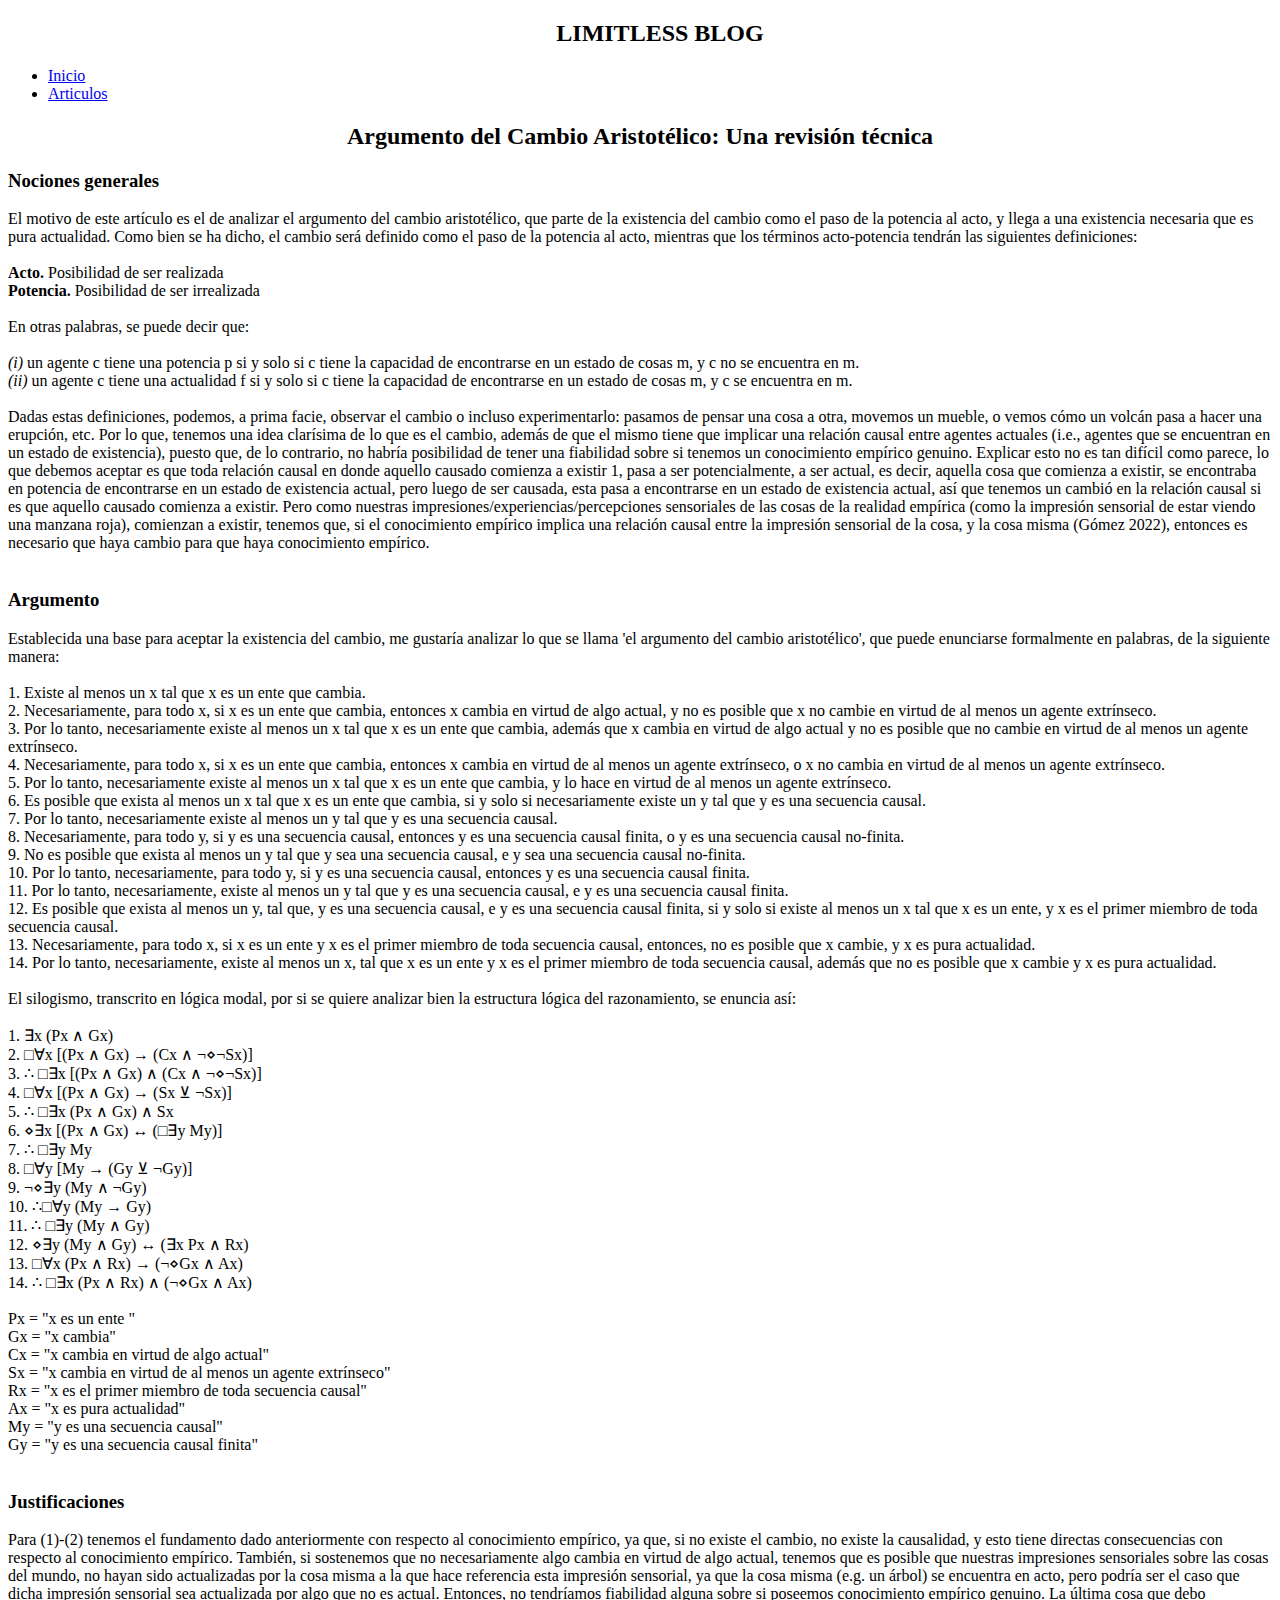
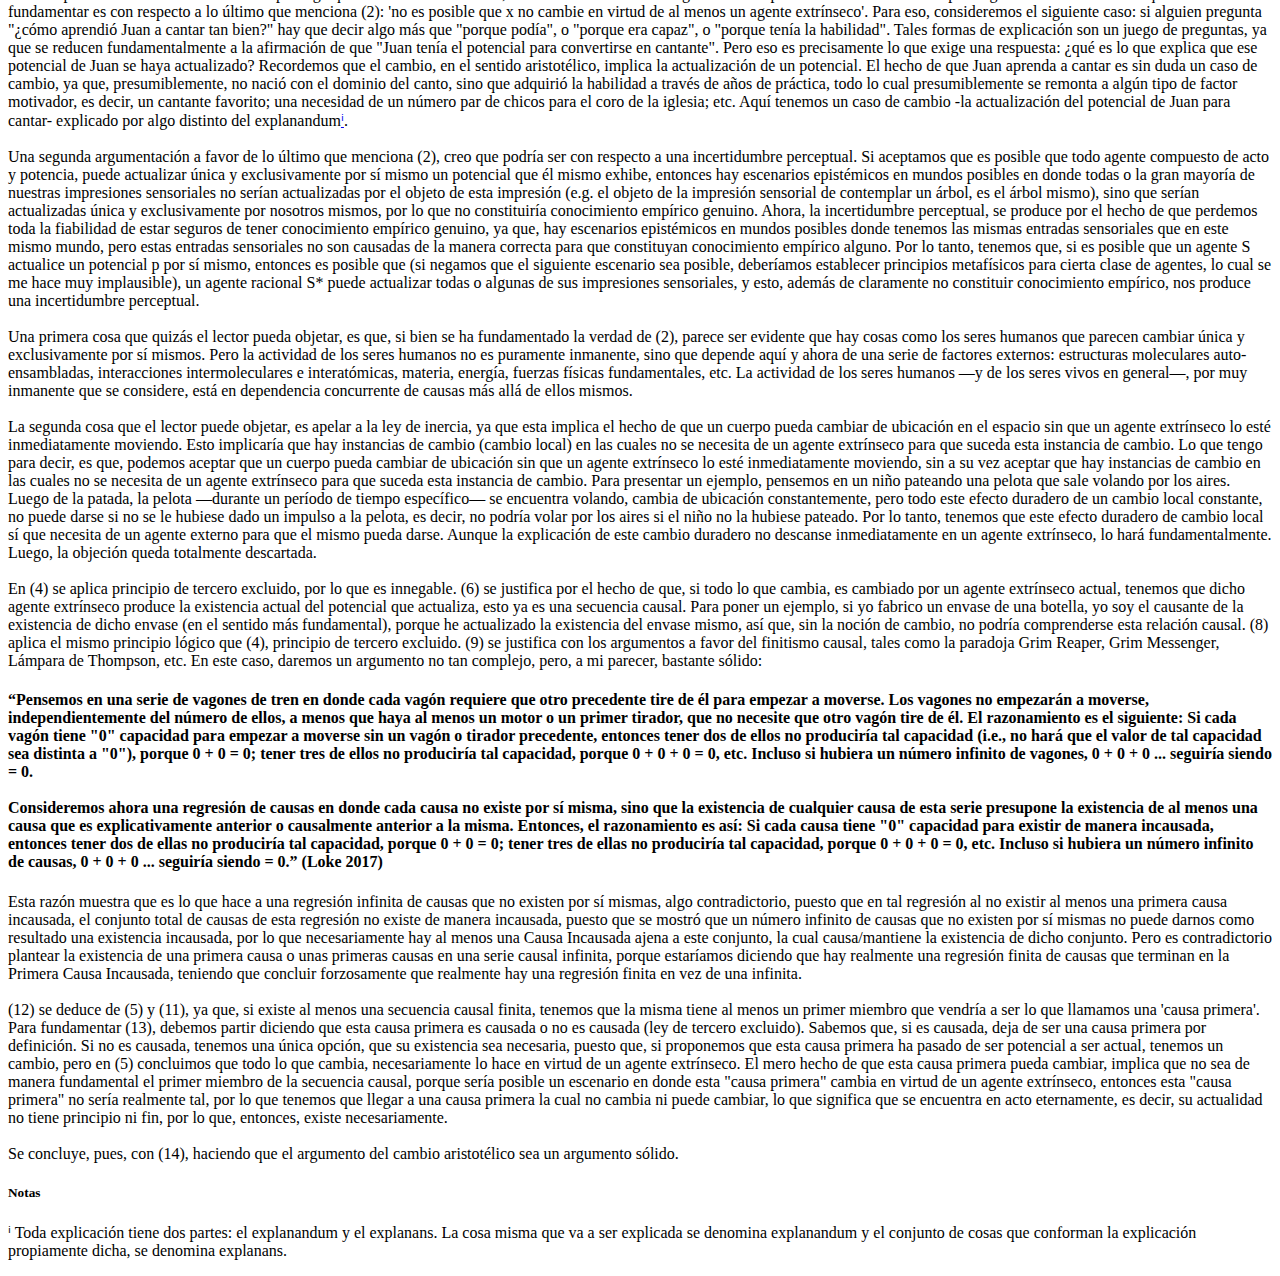
==== Argumento del Cambio Aristotelico Una revision tecnica.html @ 4c34dfe1 "Add files via upload" ====
<!DOCTYPE html>
<html>
<head>
    <meta charset='utf-8'>
    <meta http-equiv='X-UA-Compatible' content='IE=edge'>
    <title>Godines Web</title>
    <meta name='viewport' content='width=device-width, initial-scale=1'>
    <meta name="keywords" content="pagina, web, pagina web, aprendiendo">
    <meta name="description" content="Godines Web es mi primera pagina para aprender HTML5">
    <meta name="author" content="Franco Gomez">
    <meta name="robots" content="index">
    <link rel='stylesheet' type='text/css' media='screen' href='main.css'>
    <script src='main.js'></script>
    <link rel="icon" href="SODYWpcopiarecortada.ico">
</head>
<body>
    <header>
        <nav>
            <ul>
                <center><h2>LIMITLESS BLOG</h2></center>
                <li><a href="index.html">Inicio</a></li>
                <li><a href="articulos.html">Articulos</a></li>
            </ul>
        </nav>
    </header>
    <article>
        <section>
            <center><h2>Argumento del Cambio Aristotélico: Una revisión técnica</h2></center>
            <h3>Nociones generales </h2>
            <p>El motivo de este artículo es el de analizar el argumento del cambio aristotélico, que parte de la existencia del cambio como el paso de la potencia al acto, y llega a una existencia necesaria que es pura actualidad. Como bien se ha dicho, el cambio será definido como el paso de la potencia al acto, mientras que los términos acto-potencia tendrán las siguientes definiciones: <br><br> 
            
            <b>Acto.</b>    Posibilidad de ser realizada<br>
            <b>Potencia.</b>    Posibilidad de ser irrealizada<br><br> En otras palabras, se puede decir que: <br><br> 
            
            <i>(i)</i>	un agente c tiene una potencia p si y solo si c tiene la capacidad de encontrarse en un estado de cosas m, y c no se encuentra en m. <br>
            
            <i>(ii)</i> un agente c tiene una actualidad f si y solo si c tiene la capacidad de encontrarse en un estado de cosas m, y c se encuentra en m.  <br><br> Dadas estas definiciones, podemos, a prima facie, observar el cambio o incluso experimentarlo: pasamos de pensar una cosa a otra, movemos un mueble, o vemos cómo un volcán pasa a hacer una erupción, etc. Por lo que, tenemos una idea clarísima de lo que es el cambio, además de que el mismo tiene que implicar una relación causal entre agentes actuales (i.e., agentes que se encuentran en un estado de existencia), puesto que, de lo contrario, no habría posibilidad de tener una fiabilidad sobre si tenemos un conocimiento empírico genuino. Explicar esto no es tan difícil como parece, lo que debemos aceptar es que toda relación causal en donde aquello causado comienza a existir 1, pasa a ser potencialmente, a ser actual, es decir, aquella cosa que comienza a existir, se encontraba en potencia de encontrarse en un estado de existencia actual, pero luego de ser causada, esta pasa a encontrarse en un estado de existencia actual, así que tenemos un cambió en la relación causal si es que aquello causado comienza a existir. Pero como nuestras impresiones/experiencias/percepciones sensoriales de las cosas de la realidad empírica (como la impresión sensorial de estar viendo una manzana roja), comienzan a existir, tenemos que, si el conocimiento empírico implica una relación causal entre la impresión sensorial de la cosa, y la cosa misma (Gómez 2022), entonces es necesario que haya cambio para que haya conocimiento empírico. <br><br></p>
        </section>
        <section>
            <h3>Argumento</h2>
            <p>Establecida una base para aceptar la existencia del cambio, me gustaría analizar lo que se llama 'el argumento del cambio aristotélico', que puede enunciarse formalmente en palabras, de la siguiente manera: <br><br> 
            
            1.	Existe al menos un x tal que x es un ente que cambia. <br>
            2.	Necesariamente, para todo x, si x es un ente que cambia, entonces x cambia en virtud de algo actual, y no es posible que x no cambie en virtud de al menos un agente extrínseco. <br>
            3.	Por lo tanto, necesariamente existe al menos un x tal que x es un ente que cambia, además que x cambia en virtud de algo actual y no es posible que no cambie en virtud de al menos un agente extrínseco. <br>
            4.	Necesariamente, para todo x, si x es un ente que cambia, entonces x cambia en virtud de al menos un agente extrínseco, o x no cambia en virtud de al menos un agente extrínseco. <br>
            5.	Por lo tanto, necesariamente existe al menos un x tal que x es un ente que cambia, y lo hace en virtud de al menos un agente extrínseco. <br>
            6.	Es posible que exista al menos un x tal que x es un ente que cambia, si y solo si necesariamente existe un y tal que y es una secuencia causal. <br>
            7.	Por lo tanto, necesariamente existe al menos un y tal que y es una secuencia causal. <br>
            8.	Necesariamente, para todo y, si y es una secuencia causal, entonces y es una secuencia causal finita, o y es una secuencia causal no-finita. <br>
            9.	No es posible que exista al menos un y tal que y sea una secuencia causal, e y sea una secuencia causal no-finita. <br>
            10.	Por lo tanto, necesariamente, para todo y, si y es una secuencia causal, entonces y es una secuencia causal finita. <br>
            11.	Por lo tanto, necesariamente, existe al menos un y tal que y es una secuencia causal, e y es una secuencia causal finita. <br>
            12.	Es posible que exista al menos un y, tal que, y es una secuencia causal, e y es una secuencia causal finita, si y solo si existe al menos un x tal que x es un ente, y x es el primer miembro de toda secuencia causal. <br>
            13.	Necesariamente, para todo x, si x es un ente y x es el primer miembro de toda secuencia causal, entonces, no es posible que x cambie, y x es pura actualidad. <br>
            14.	Por lo tanto, necesariamente, existe al menos un x, tal que x es un ente y x es el primer miembro de toda secuencia causal, además que no es posible que x cambie y x es pura actualidad. <br><br>
            
            El silogismo, transcrito en lógica modal, por si se quiere analizar bien la estructura lógica del razonamiento, se enuncia así: <br><br>

            1.	∃x (Px ∧ Gx) <br>
            2.	□∀x [(Px ∧ Gx) → (Cx ∧ ¬⋄¬Sx)] <br>
            3.	∴ □∃x [(Px ∧ Gx) ∧ (Cx ∧ ¬⋄¬Sx)] <br>
            4.	□∀x [(Px ∧ Gx) → (Sx ⊻ ¬Sx)] <br>
            5.	∴ □∃x (Px ∧ Gx) ∧ Sx <br>
            6.	⋄∃x [(Px ∧ Gx) ↔ (□∃y My)] <br>
            7.	∴ □∃y My <br>
            8.	□∀y [My → (Gy ⊻ ¬Gy)] <br>
            9.	¬⋄∃y (My ∧ ¬Gy) <br>
            10.	∴□∀y (My → Gy) <br>
            11.	∴ □∃y (My ∧ Gy) <br>
            12.	⋄∃y (My ∧ Gy) ↔ (∃x Px ∧ Rx) <br>
            13.	□∀x (Px ∧ Rx) → (¬⋄Gx ∧ Ax) <br>
            14.	∴ □∃x (Px ∧ Rx) ∧ (¬⋄Gx ∧ Ax) <br><br>

            Px = "x es un ente " <br>
            Gx = "x cambia" <br>
            Cx = "x cambia en virtud de algo actual" <br>
            Sx = "x cambia en virtud de al menos un agente extrínseco" <br>
            Rx = "x es el primer miembro de toda secuencia causal" <br>
            Ax = "x es pura actualidad" <br>
            My = "y es una secuencia causal" <br>
            Gy = "y es una secuencia causal finita" <br><br>
            </p>
        </section>
        <section>
            <h3>Justificaciones</h3>
            <p>
                Para (1)-(2) tenemos el fundamento dado anteriormente con respecto al conocimiento empírico, ya que, si no existe el cambio, no existe la causalidad, y esto tiene directas consecuencias con respecto al conocimiento empírico. También, si sostenemos que no necesariamente algo cambia en virtud de algo actual, tenemos que es posible que nuestras impresiones sensoriales sobre las cosas del mundo, no hayan sido actualizadas por la cosa misma a la que hace referencia esta impresión sensorial, ya que la cosa misma (e.g. un árbol) se encuentra en acto, pero podría ser el caso que dicha impresión sensorial sea actualizada por algo que no es actual. Entonces, no tendríamos fiabilidad alguna sobre si poseemos conocimiento empírico genuino. La última cosa que debo fundamentar es con respecto a lo último que menciona (2): 'no es posible que x no cambie en virtud de al menos un agente extrínseco'. Para eso, consideremos el siguiente caso: si alguien pregunta "¿cómo aprendió Juan a cantar tan bien?" hay que decir algo más que "porque podía", o "porque era capaz", o "porque tenía la habilidad". Tales formas de explicación son un juego de preguntas, ya que se reducen fundamentalmente a la afirmación de que "Juan tenía el potencial para convertirse en cantante". Pero eso es precisamente lo que exige una respuesta: ¿qué es lo que explica que ese potencial de Juan se haya actualizado? Recordemos que el cambio, en el sentido aristotélico, implica la actualización de un potencial. El hecho de que Juan aprenda a cantar es sin duda un caso de cambio, ya que, presumiblemente, no nació con el dominio del canto, sino que adquirió la habilidad a través de años de práctica, todo lo cual presumiblemente se remonta a algún tipo de factor motivador, es decir, un cantante favorito; una necesidad de un número par de chicos para el coro de la iglesia; etc. Aquí tenemos un caso de cambio -la actualización del potencial de Juan para cantar- explicado por algo distinto del explanandum<a href="#i">ⁱ</a>. 
                
                <br><br>

                Una segunda argumentación a favor de lo último que menciona (2), creo que podría ser con respecto a una incertidumbre perceptual. Si aceptamos que es posible que todo agente compuesto de acto y potencia, puede actualizar única y exclusivamente por sí mismo un potencial que él mismo exhibe, entonces hay escenarios epistémicos en mundos posibles en donde todas o la gran mayoría de nuestras impresiones sensoriales no serían actualizadas por el objeto de esta impresión (e.g. el objeto de la impresión sensorial de contemplar un árbol, es el árbol mismo), sino que serían actualizadas única y exclusivamente por nosotros mismos, por lo que no constituiría conocimiento empírico genuino. Ahora, la incertidumbre perceptual, se produce por el hecho de que perdemos toda la fiabilidad de estar seguros de tener conocimiento empírico genuino, ya que, hay escenarios epistémicos en mundos posibles donde tenemos las mismas entradas sensoriales que en este mismo mundo, pero estas entradas sensoriales no son causadas de la manera correcta para que constituyan conocimiento empírico alguno. Por lo tanto, tenemos que, si es posible que un agente S actualice un potencial p por sí mismo, entonces es posible que (si negamos que el siguiente escenario sea posible, deberíamos establecer principios metafísicos para cierta clase de agentes, lo cual se me hace muy implausible), un agente racional S* puede actualizar todas o algunas de sus impresiones sensoriales, y esto, además de claramente no constituir conocimiento empírico, nos produce una incertidumbre perceptual. 

                <br><br>

                Una primera cosa que quizás el lector pueda objetar, es que, si bien se ha fundamentado la verdad de (2), parece ser evidente que hay cosas como los seres humanos que parecen cambiar única y exclusivamente por sí mismos. Pero la actividad de los seres humanos no es puramente inmanente, sino que depende aquí y ahora de una serie de factores externos: estructuras moleculares auto-ensambladas, interacciones intermoleculares e interatómicas, materia, energía, fuerzas físicas fundamentales, etc. La actividad de los seres humanos —y de los seres vivos en general—, por muy inmanente que se considere, está en dependencia concurrente de causas más allá de ellos mismos. 

                <br><br>

                La segunda cosa que el lector puede objetar, es apelar a la ley de inercia, ya que esta implica el hecho de que un cuerpo pueda cambiar de ubicación en el espacio sin que un agente extrínseco lo esté inmediatamente moviendo. Esto implicaría que hay instancias de cambio (cambio local) en las cuales no se necesita de un agente extrínseco para que suceda esta instancia de cambio. Lo que tengo para decir, es que, podemos aceptar que un cuerpo pueda cambiar de ubicación sin que un agente extrínseco lo esté inmediatamente moviendo, sin a su vez aceptar que hay instancias de cambio en las cuales no se necesita de un agente extrínseco para que suceda esta instancia de cambio. Para presentar un ejemplo, pensemos en un niño pateando una pelota que sale volando por los aires. Luego de la patada, la pelota —durante un período de tiempo específico— se encuentra volando, cambia de ubicación constantemente, pero todo este efecto duradero de un cambio local constante, no puede darse si no se le hubiese dado un impulso a la pelota, es decir, no podría volar por los aires si el niño no la hubiese pateado. Por lo tanto, tenemos que este efecto duradero de cambio local sí que necesita de un agente externo para que el mismo pueda darse. Aunque la explicación de este cambio duradero no descanse inmediatamente en un agente extrínseco, lo hará fundamentalmente. Luego, la objeción queda totalmente descartada.

                <br><br>

                En (4) se aplica principio de tercero excluido, por lo que es innegable. (6) se justifica por el hecho de que, si todo lo que cambia, es cambiado por un agente extrínseco actual, tenemos que dicho agente extrínseco produce la existencia actual del potencial que actualiza, esto ya es una secuencia causal. Para poner un ejemplo, si yo fabrico un envase de una botella, yo soy el causante de la existencia de dicho envase (en el sentido más fundamental), porque he actualizado la existencia del envase mismo, así que, sin la noción de cambio, no podría comprenderse esta relación causal. (8) aplica el mismo principio lógico que (4), principio de tercero excluido. (9) se justifica con los argumentos a favor del finitismo causal, tales como la paradoja Grim Reaper, Grim Messenger, Lámpara de Thompson, etc. En este caso, daremos un argumento no tan complejo, pero, a mi parecer, bastante sólido:

                <h4>
                    “Pensemos en una serie de vagones de tren en donde cada vagón requiere que otro precedente tire de él para empezar a moverse. Los vagones no empezarán a moverse, independientemente del número de ellos, a menos que haya al menos un motor o un primer tirador, que no necesite que otro vagón tire de él. El razonamiento es el siguiente: Si cada vagón tiene "0" capacidad para empezar a moverse sin un vagón o tirador precedente, entonces tener dos de ellos no produciría tal capacidad (i.e., no hará que el valor de tal capacidad sea distinta a "0"), porque 0 + 0 = 0; tener tres de ellos no produciría tal capacidad, porque 0 + 0 + 0 = 0, etc. Incluso si hubiera un número infinito de vagones, 0 + 0 + 0 ... seguiría siendo = 0. <br><br>
                    Consideremos ahora una regresión de causas en donde cada causa no existe por sí misma, sino que la existencia de cualquier causa de esta serie presupone la existencia de al menos una causa que es explicativamente anterior o causalmente anterior a la misma. Entonces, el razonamiento es así: Si cada causa tiene "0" capacidad para existir de manera incausada, entonces tener dos de ellas no produciría tal capacidad, porque 0 + 0 = 0; tener tres de ellas no produciría tal capacidad, porque 0 + 0 + 0 = 0, etc. Incluso si hubiera un número infinito de causas, 0 + 0 + 0 ... seguiría siendo = 0.” (Loke 2017) 
                </h4>
                Esta razón muestra que es lo que hace a una regresión infinita de causas que no existen por sí mismas, algo contradictorio, puesto que en tal regresión al no existir al menos una primera causa incausada, el conjunto total de causas de esta regresión no existe de manera incausada, puesto que se mostró que un número infinito de causas que no existen por sí mismas no puede darnos como resultado una existencia incausada, por lo que necesariamente hay al menos una Causa Incausada ajena a este conjunto, la cual causa/mantiene la existencia de dicho conjunto. Pero es contradictorio plantear la existencia de una primera causa o unas primeras causas en una serie causal infinita, porque estaríamos diciendo que hay realmente una regresión finita de causas que terminan en la Primera Causa Incausada, teniendo que concluir forzosamente que realmente hay una regresión finita en vez de una infinita. 

                <br><br>

                (12) se deduce de (5) y (11), ya que, si existe al menos una secuencia causal finita, tenemos que la misma tiene al menos un primer miembro que vendría a ser lo que llamamos una 'causa primera'. Para fundamentar (13), debemos partir diciendo que esta causa primera es causada o no es causada (ley de tercero excluido). Sabemos que, si es causada, deja de ser una causa primera por definición. Si no es causada, tenemos una única opción, que su existencia sea necesaria, puesto que, si proponemos que esta causa primera ha pasado de ser potencial a ser actual, tenemos un cambio, pero en (5) concluimos que todo lo que cambia, necesariamente lo hace en virtud de un agente extrínseco. El mero hecho de que esta causa primera pueda cambiar, implica que no sea de manera fundamental el primer miembro de la secuencia causal, porque sería posible un escenario en donde esta "causa primera" cambia en virtud de un agente extrínseco, entonces esta "causa primera" no sería realmente tal, por lo que tenemos que llegar a una causa primera la cual no cambia ni puede cambiar, lo que significa que se encuentra en acto eternamente, es decir, su actualidad no tiene principio ni fin, por lo que, entonces, existe necesariamente. 

                <br><br>

                Se concluye, pues, con (14), haciendo que el argumento del cambio aristotélico sea un argumento sólido.
            </p>
        </section>
    </article>
    <footer>
        <h5>Notas</h5>
        <p id="i">ⁱ Toda explicación tiene dos partes: el explanandum y el explanans. La cosa misma que va a ser explicada se denomina explanandum y el conjunto de cosas que conforman la explicación propiamente dicha, se denomina explanans. </p>
    </footer>
</body>
</html>
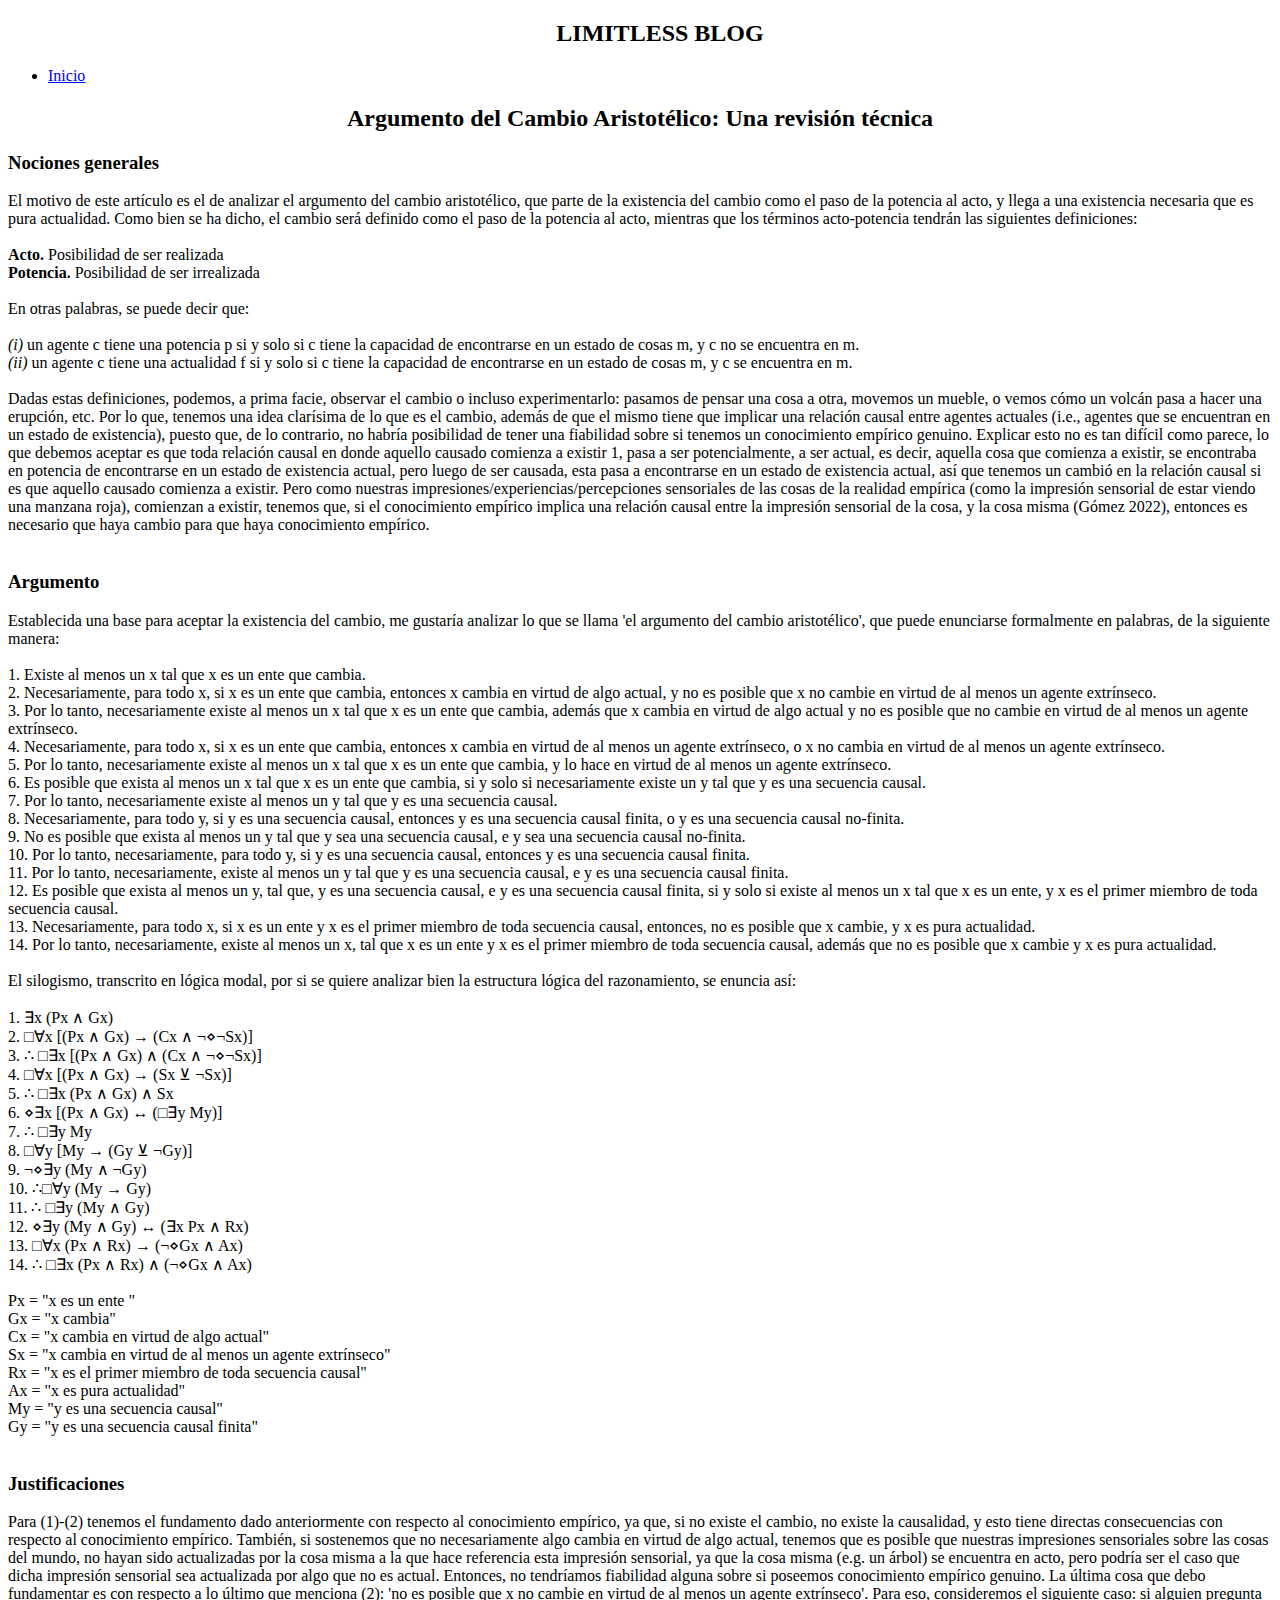
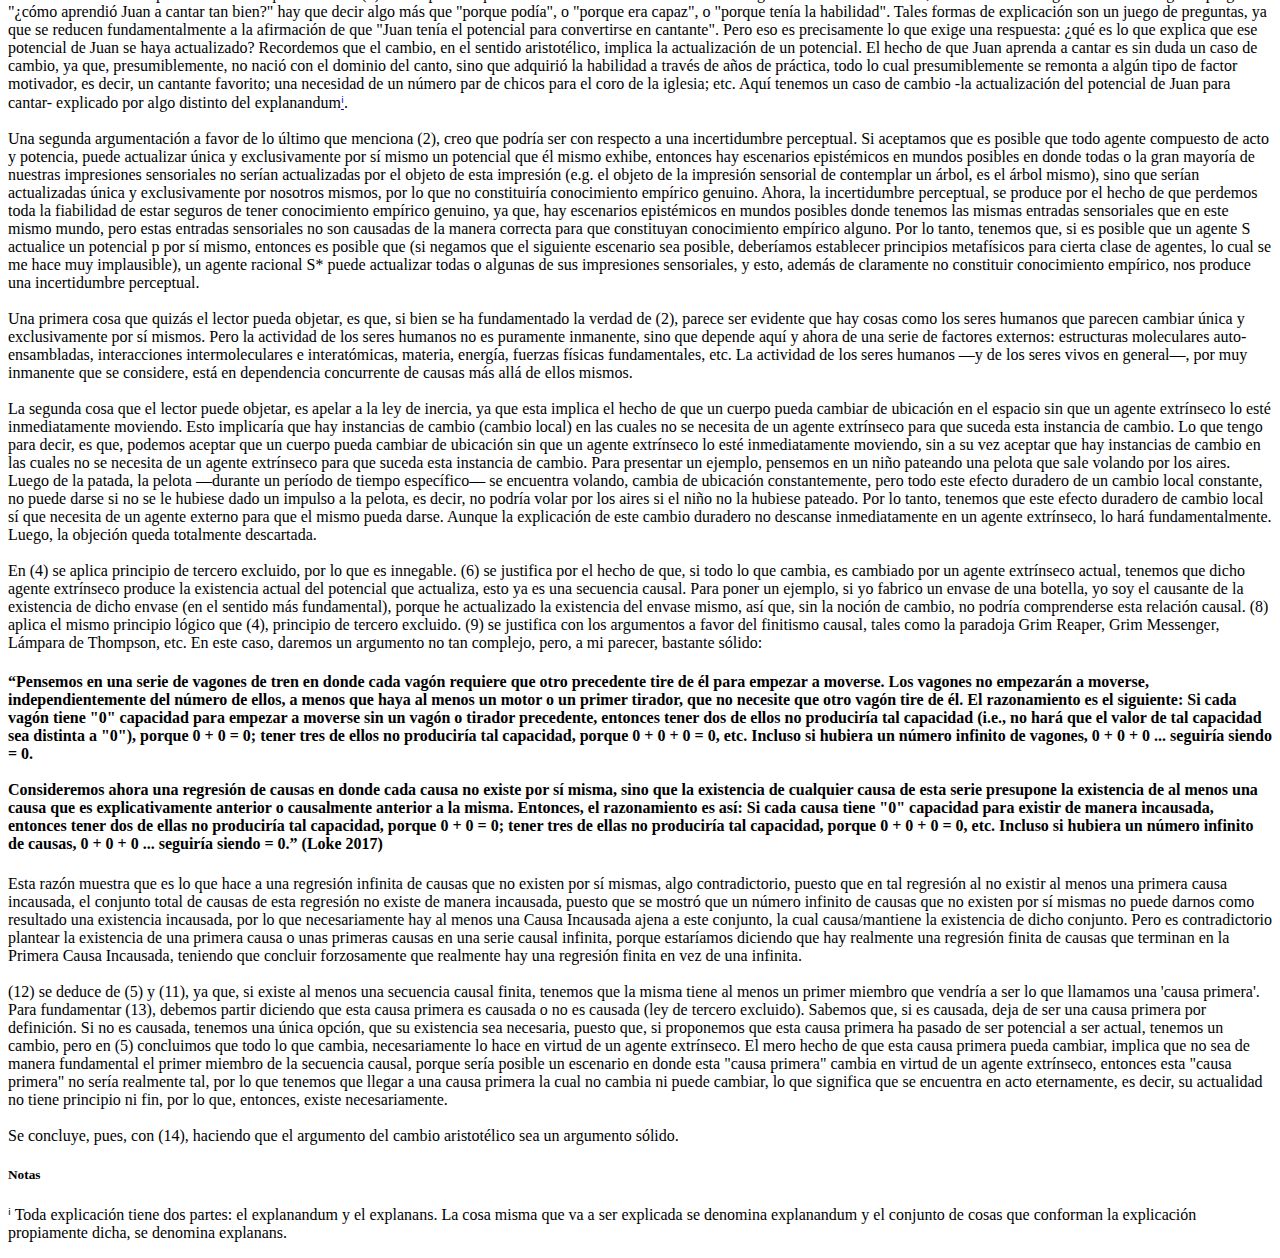
==== commit e528e58f: "Add files via upload" ====
--- a/Argumento del Cambio Aristotelico Una revision tecnica.html
+++ b/Argumento del Cambio Aristotelico Una revision tecnica.html
@@ -19,7 +19,6 @@
             <ul>
                 <center><h2>LIMITLESS BLOG</h2></center>
                 <li><a href="index.html">Inicio</a></li>
-                <li><a href="articulos.html">Articulos</a></li>
             </ul>
         </nav>
     </header>
